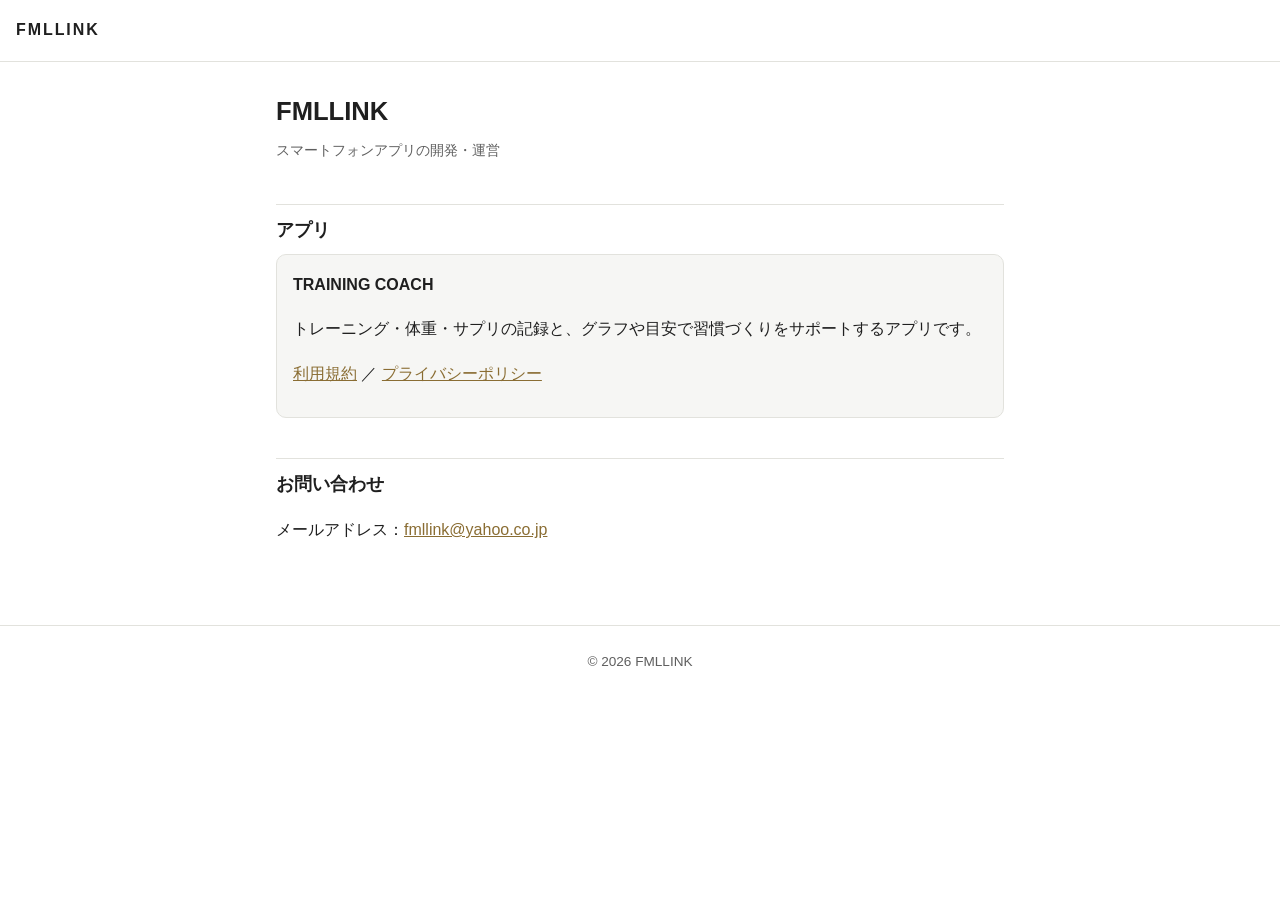
==== index.html @ 9129b22e "Add TRAINING COACH terms of service and privacy policy pages - thorncoach/terms.html, thorncoach/pri" ====
<!doctype html>
<html lang="ja">
<head>
  <meta charset="utf-8">
  <meta name="viewport" content="width=device-width, initial-scale=1">
  <title>FMLLINK</title>
  <meta name="description" content="FMLLINK が提供するアプリの情報">
  <link rel="stylesheet" href="assets/site.css">
</head>
<body>
  <header class="site"><a href="./">FMLLINK</a></header>
  <main>
    <h1>FMLLINK</h1>
    <p class="meta">スマートフォンアプリの開発・運営</p>

    <h2>アプリ</h2>
    <div class="box">
      <h3 style="margin-top:4px">TRAINING COACH</h3>
      <p>トレーニング・体重・サプリの記録と、グラフや目安で習慣づくりをサポートするアプリです。</p>
      <p>
        <a href="thorncoach/terms.html">利用規約</a> ／
        <a href="thorncoach/privacy.html">プライバシーポリシー</a>
      </p>
    </div>

    <h2>お問い合わせ</h2>
    <p>メールアドレス：<a href="mailto:fmllink@yahoo.co.jp">fmllink@yahoo.co.jp</a></p>
  </main>
  <footer class="site">&copy; 2026 FMLLINK</footer>
</body>
</html>
---- assets/site.css ----
:root {
  --bg: #ffffff;
  --surface: #f6f6f4;
  --text: #1f1f1f;
  --muted: #5f5f5f;
  --border: #e2e2dd;
  --accent: #8a6d33;
}

@media (prefers-color-scheme: dark) {
  :root {
    --bg: #0a0a0a;
    --surface: #151515;
    --text: #ececec;
    --muted: #9a9a9a;
    --border: #2a2a2a;
    --accent: #c8a96e;
  }
}

* { box-sizing: border-box; }

body {
  margin: 0;
  background: var(--bg);
  color: var(--text);
  font-family: -apple-system, BlinkMacSystemFont, "Hiragino Sans", "Hiragino Kaku Gothic ProN", "Noto Sans JP", Meiryo, sans-serif;
  font-size: 16px;
  line-height: 1.8;
  -webkit-text-size-adjust: 100%;
}

main {
  max-width: 760px;
  margin: 0 auto;
  padding: 32px 16px 64px;
}

header.site {
  border-bottom: 1px solid var(--border);
  padding: 16px;
}

header.site a {
  color: var(--text);
  font-weight: 700;
  letter-spacing: 0.12em;
  text-decoration: none;
}

h1 { font-size: 1.6rem; line-height: 1.4; margin: 0 0 8px; }
h2 { font-size: 1.15rem; margin: 40px 0 8px; padding-top: 8px; border-top: 1px solid var(--border); }
h3 { font-size: 1rem; margin: 24px 0 4px; }
p, li { overflow-wrap: anywhere; }
ul, ol { padding-left: 1.4em; }

a { color: var(--accent); }

.meta { color: var(--muted); font-size: 0.9rem; margin: 0 0 24px; }

.box {
  background: var(--surface);
  border: 1px solid var(--border);
  border-radius: 10px;
  padding: 12px 16px;
}

table { width: 100%; border-collapse: collapse; font-size: 0.95rem; }
th, td { text-align: left; vertical-align: top; padding: 8px; border-bottom: 1px solid var(--border); }
th { white-space: nowrap; color: var(--muted); font-weight: 600; }
.table-wrap { overflow-x: auto; }

footer.site {
  border-top: 1px solid var(--border);
  color: var(--muted);
  font-size: 0.85rem;
  padding: 24px 16px;
  text-align: center;
}
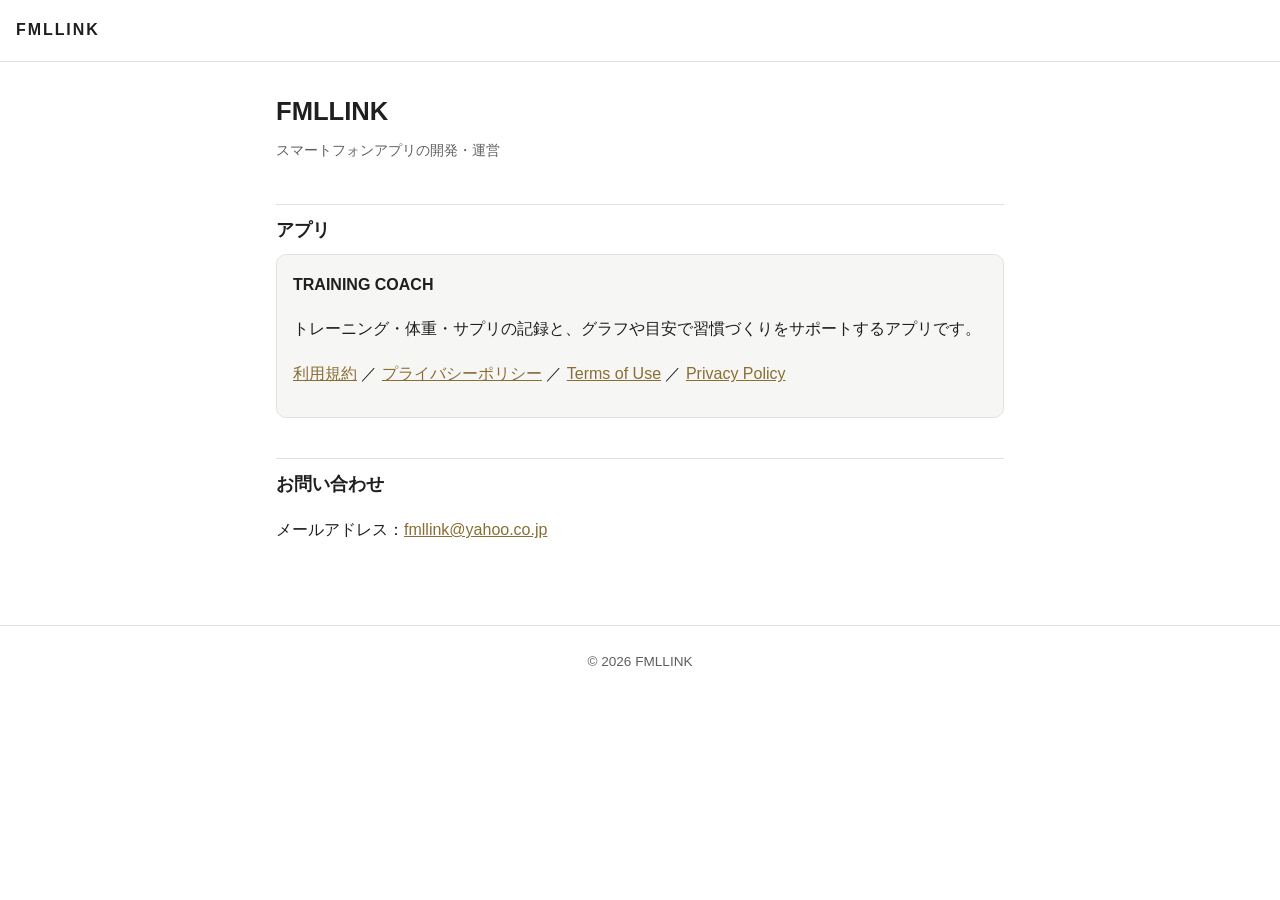
==== commit 8f0a85ac: "Add English Terms of Use and Privacy Policy for TRAINING COACH Co-Authored-By: Claude Opus 5.5 <nore" ====
--- a/index.html
+++ b/index.html
@@ -19,7 +19,9 @@
       <p>トレーニング・体重・サプリの記録と、グラフや目安で習慣づくりをサポートするアプリです。</p>
       <p>
         <a href="thorncoach/terms.html">利用規約</a> ／
-        <a href="thorncoach/privacy.html">プライバシーポリシー</a>
+        <a href="thorncoach/privacy.html">プライバシーポリシー</a> ／
+        <a href="thorncoach/terms-en.html">Terms of Use</a> ／
+        <a href="thorncoach/privacy-en.html">Privacy Policy</a>
       </p>
     </div>
 
